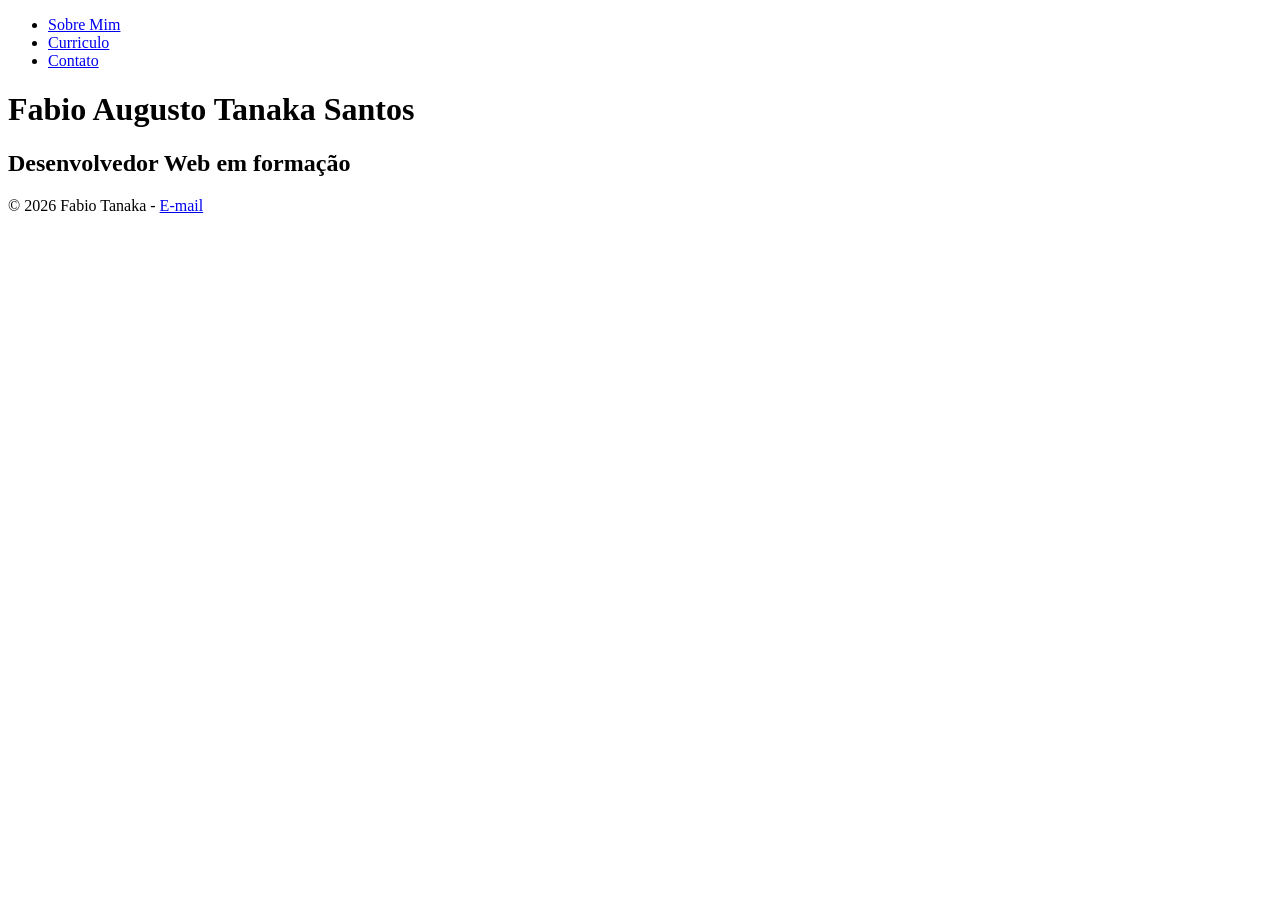
==== contato.html @ 24dc7da9 "curriculo completo + contato.html" ====
<!doctype html>
<html lang="en">
  <head>
    <meta charset="UTF-8" />
    <meta name="viewport" content="width=device-width, initial-scale=1.0" />
    <title>Document</title>
  </head>
  <body>
    <header>
      <nav>
        <ul>
          <li><a href="./index.html">Sobre Mim</a></li>
          <li><a href="./curriculo.html">Curriculo</a></li>
          <li><a href="./contato.html">Contato</a></li>
        </ul>
      </nav>

      <h1>Fabio Augusto Tanaka Santos</h1>
      <h2>Desenvolvedor Web em formação</h2>
    </header>

    <main>
      <section></section>
    </main>

    <footer>
      © 2026 Fabio Tanaka -
      <a href="mailto:fabio.a.santos45@aluno.senai.br">E-mail</a>
    </footer>
  </body>
</html>
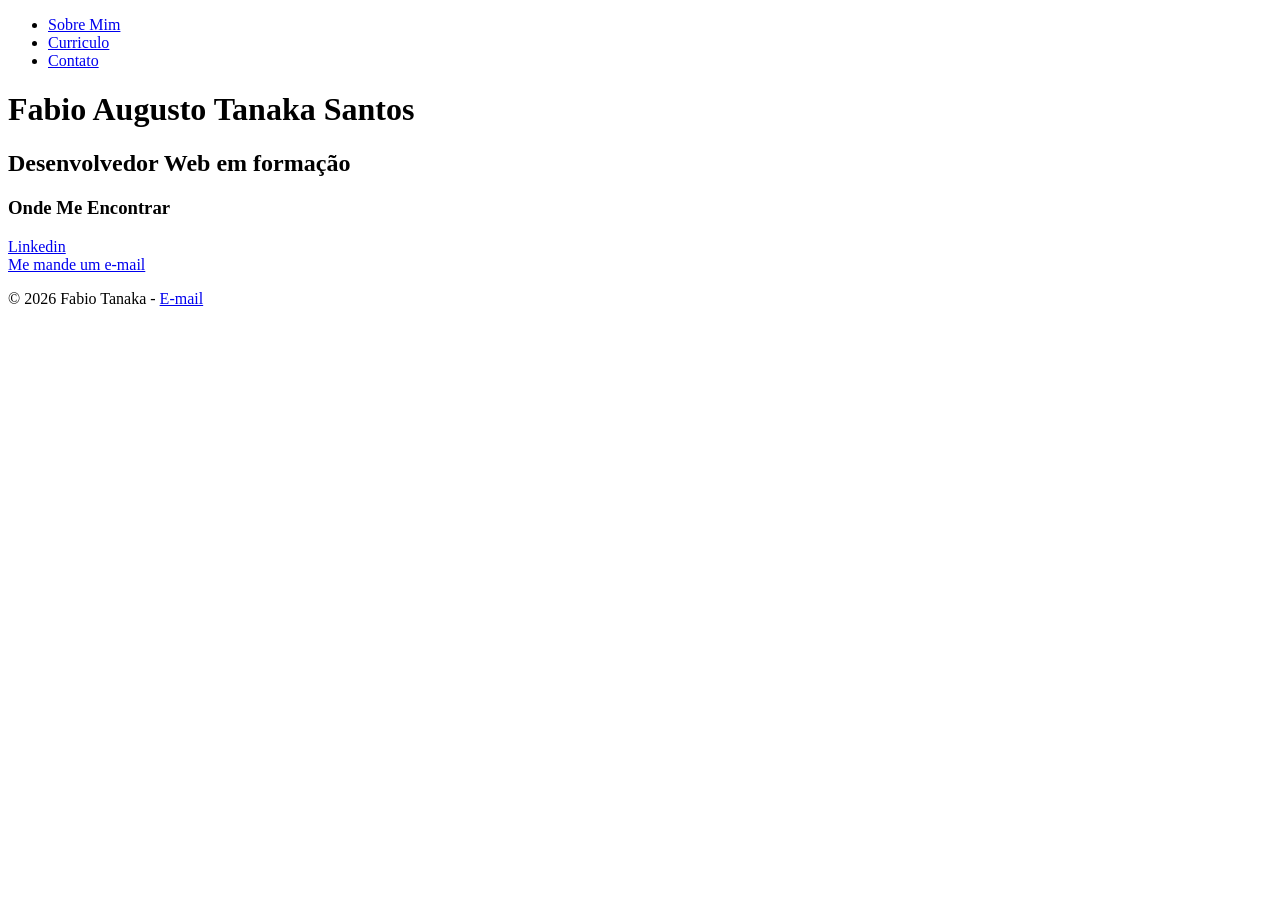
==== commit 5e065a9d: "refactor_1" ====
--- a/contato.html
+++ b/contato.html
@@ -1,9 +1,9 @@
 <!doctype html>
-<html lang="en">
+<html lang="pt-BR">
   <head>
     <meta charset="UTF-8" />
     <meta name="viewport" content="width=device-width, initial-scale=1.0" />
-    <title>Document</title>
+    <title>Contato | Fabio Tanaka</title>
   </head>
   <body>
     <header>
@@ -20,12 +20,28 @@
     </header>
 
     <main>
-      <section></section>
+      <section>
+        <h3>Onde Me Encontrar</h3>
+        <article>
+          <a
+            href="https://www.linkedin.com/in/fabio-santos-a45723435"
+            target="_blank"
+            >Linkedin
+          </a>
+        </article>
+        <article>
+          <a href="mailto:fabio.a.santos45@aluno.senai.br"
+            >Me mande um e-mail
+          </a>
+        </article>
+      </section>
     </main>
 
     <footer>
-      © 2026 Fabio Tanaka -
-      <a href="mailto:fabio.a.santos45@aluno.senai.br">E-mail</a>
+      <p>
+        &copy; 2026 Fabio Tanaka -
+        <a href="mailto:fabio.a.santos45@aluno.senai.br">E-mail</a>
+      </p>
     </footer>
   </body>
 </html>
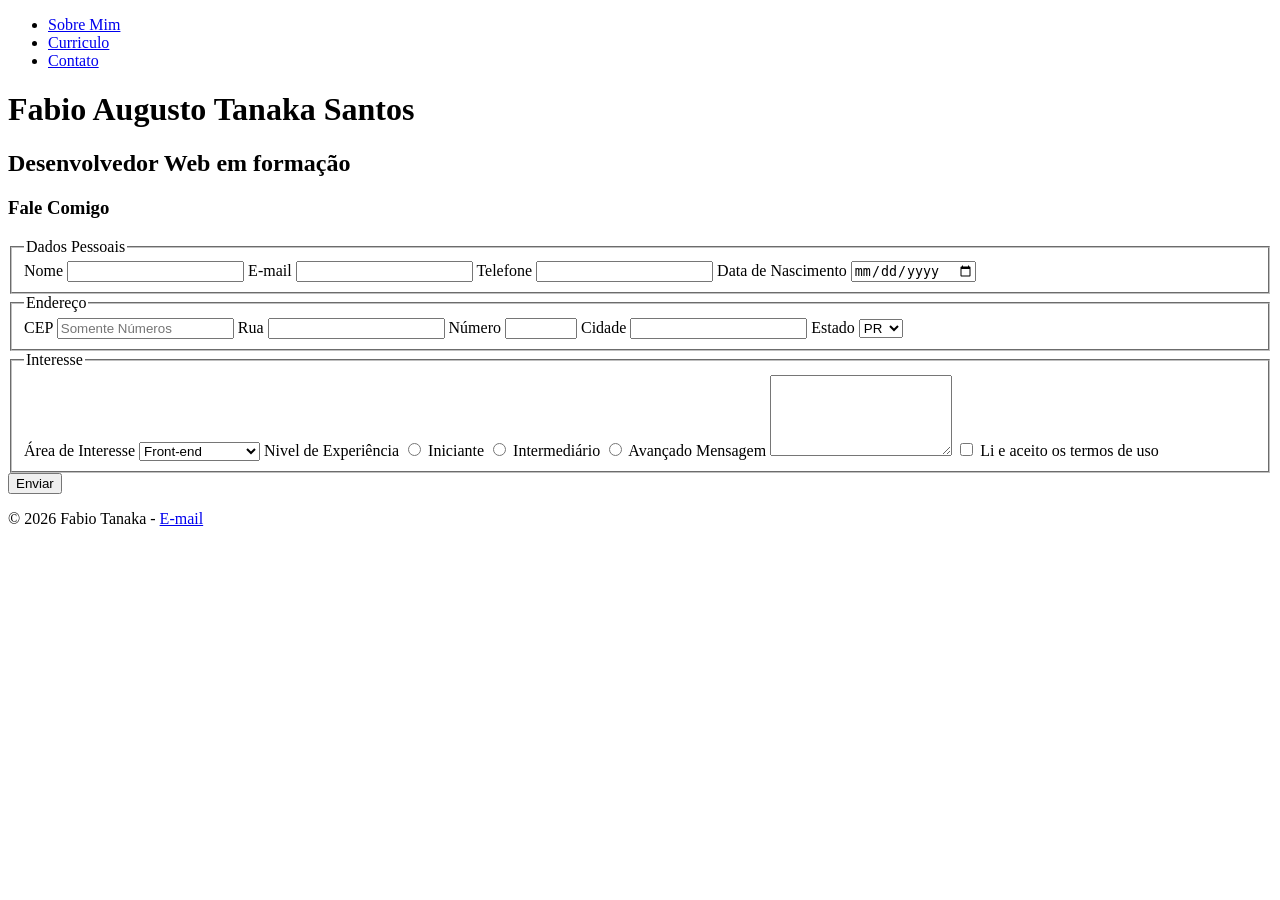
==== commit 3e03c9b7: "create contato" ====
--- a/contato.html
+++ b/contato.html
@@ -21,19 +21,88 @@
 
     <main>
       <section>
-        <h3>Onde Me Encontrar</h3>
-        <article>
-          <a
-            href="https://www.linkedin.com/in/fabio-santos-a45723435"
-            target="_blank"
-            >Linkedin
-          </a>
-        </article>
-        <article>
-          <a href="mailto:fabio.a.santos45@aluno.senai.br"
-            >Me mande um e-mail
-          </a>
-        </article>
+        <h3>Fale Comigo</h3>
+        <form action="#" method="post">
+          <fieldset>
+            <legend>Dados Pessoais</legend>
+            <label for="nome">Nome</label>
+            <input type="text" id="nome" name="nome" minlength="3" required />
+
+            <label for="e-mail">E-mail</label>
+            <input type="email" id="email" name="email" required />
+
+            <label for="telefone">Telefone</label>
+            <input type="tel" id="telefone" name="telefone" />
+
+            <label for="dataNascimento">Data de Nascimento</label>
+            <input type="date" id="dataNascimento" name="dataNascimento" />
+          </fieldset>
+
+          <fieldset>
+            <legend>Endereço</legend>
+            <label for="cep">CEP</label>
+            <input
+              type="number"
+              id="cep"
+              name="cep"
+              pattern="[0-9]{8}"
+              placeholder="Somente Números"
+              title="12345678"
+              required
+            />
+
+            <label for="rua">Rua</label>
+            <input type="text" id="rua" name="rua" />
+
+            <label for="numero">Número</label>
+            <input
+              type="number"
+              id="numero"
+              name="numero"
+              min="1"
+              max="99999"
+            />
+
+            <label for="cidade">Cidade</label>
+            <input type="text" id="cidade" name="cidade" />
+
+            <label for="estado">Estado</label>
+            <select name="estado" id="estado">
+              <option value="">PR</option>
+              <option value="">SP</option>
+              <option value="">SC</option>
+              <option value="">MG</option>
+              <option value="">MS</option>
+            </select>
+          </fieldset>
+
+          <fieldset>
+            <legend>Interesse</legend>
+            <label for="areaInteresse">Área de Interesse</label>
+            <select name="areaInteresse" id="areaInteresse" required>
+              <option value="">Front-end</option>
+              <option value="">Back-end</option>
+              <option value="">Banco de Dados</option>
+              <option value="">Full stack</option>
+            </select>
+
+            <label for="nivelXp">Nivel de Experiência</label>
+            <input type="radio" name="nivelXp" id="ini" />
+            <label for="ini">Iniciante</label>
+            <input type="radio" name="nivelXp" id="inter" />
+            <label for="inter">Intermediário</label>
+            <input type="radio" name="nivelXp" id="ava" />
+            <label for="ava">Avançado</label>
+
+            <label for="msg">Mensagem</label>
+            <textarea name="msg" id="msg" rows="5" maxlength="500"></textarea>
+
+            <input type="checkbox" id="chkbx" required />
+            <label for="chkbx">Li e aceito os termos de uso</label>
+          </fieldset>
+
+          <button type="submit">Enviar</button>
+        </form>
       </section>
     </main>
 
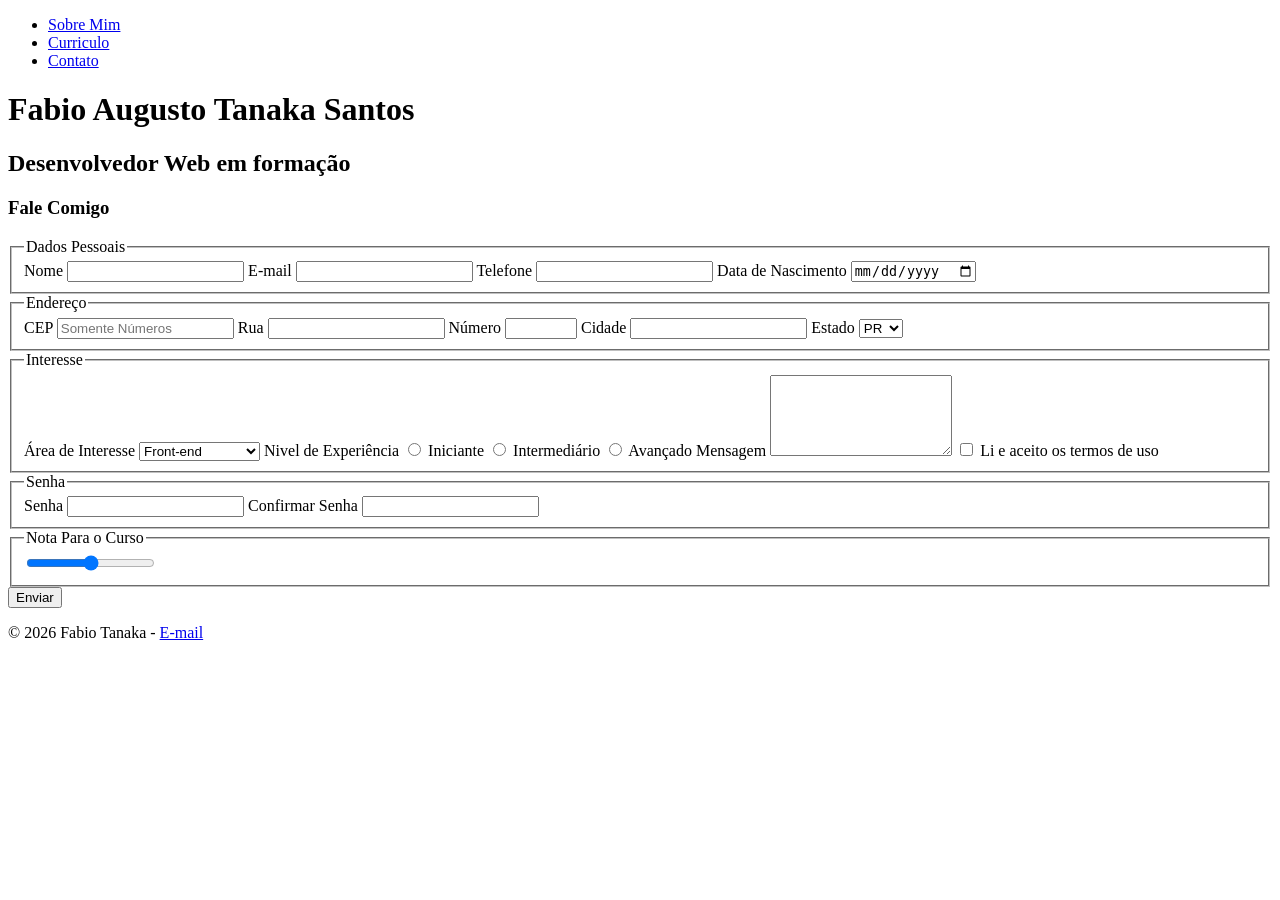
==== commit 6ef797c3: "senha & nota" ====
--- a/contato.html
+++ b/contato.html
@@ -101,6 +101,32 @@
             <label for="chkbx">Li e aceito os termos de uso</label>
           </fieldset>
 
+          <fieldset>
+            <legend>Senha</legend>
+            <label for="password">Senha</label>
+            <input
+              type="password"
+              id="password"
+              name="password"
+              minlength="8"
+              required
+            />
+
+            <label for="confPassword">Confirmar Senha</label>
+            <input
+              type="password"
+              id="confPassword"
+              name="confPassword"
+              minlength="8"
+              required
+            />
+          </fieldset>
+
+          <fieldset>
+            <legend>Nota Para o Curso</legend>
+            <input type="range" id="nota" name="nota" min="0" max="10" />
+          </fieldset>
+
           <button type="submit">Enviar</button>
         </form>
       </section>
